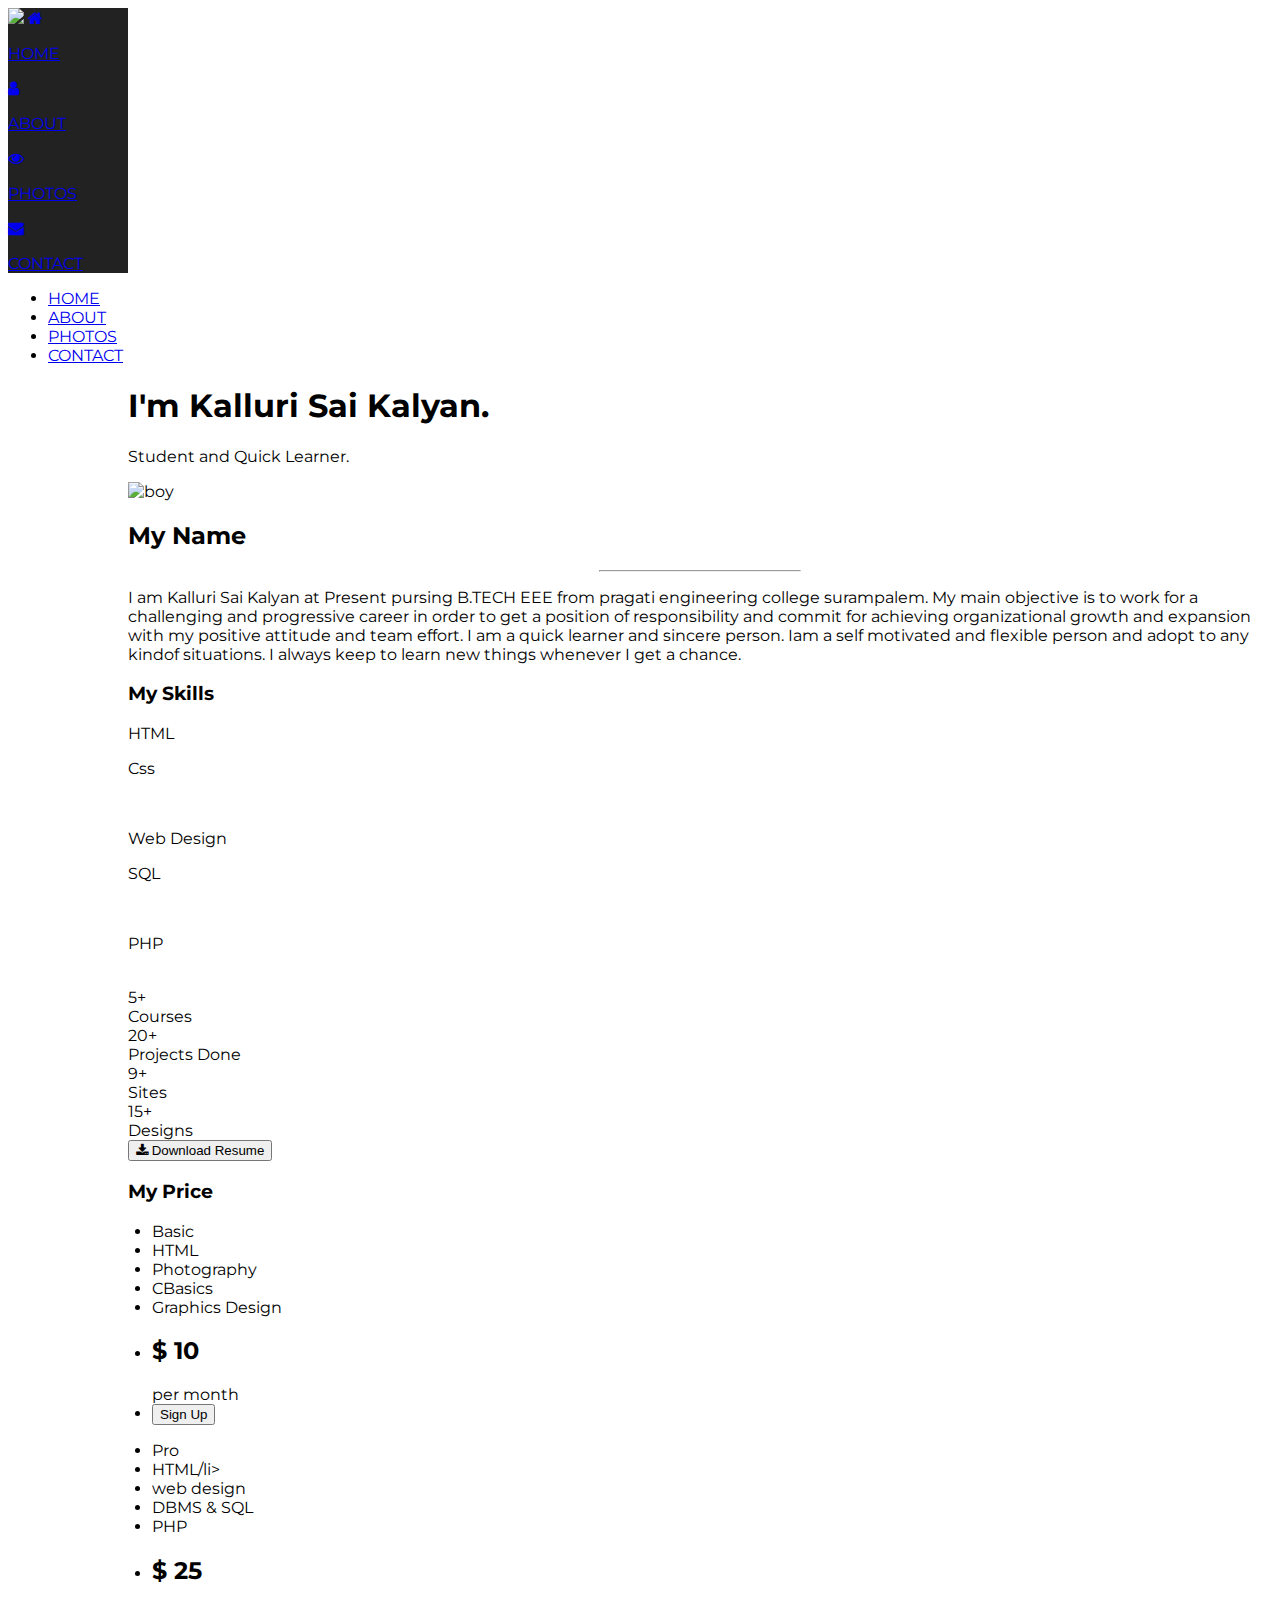
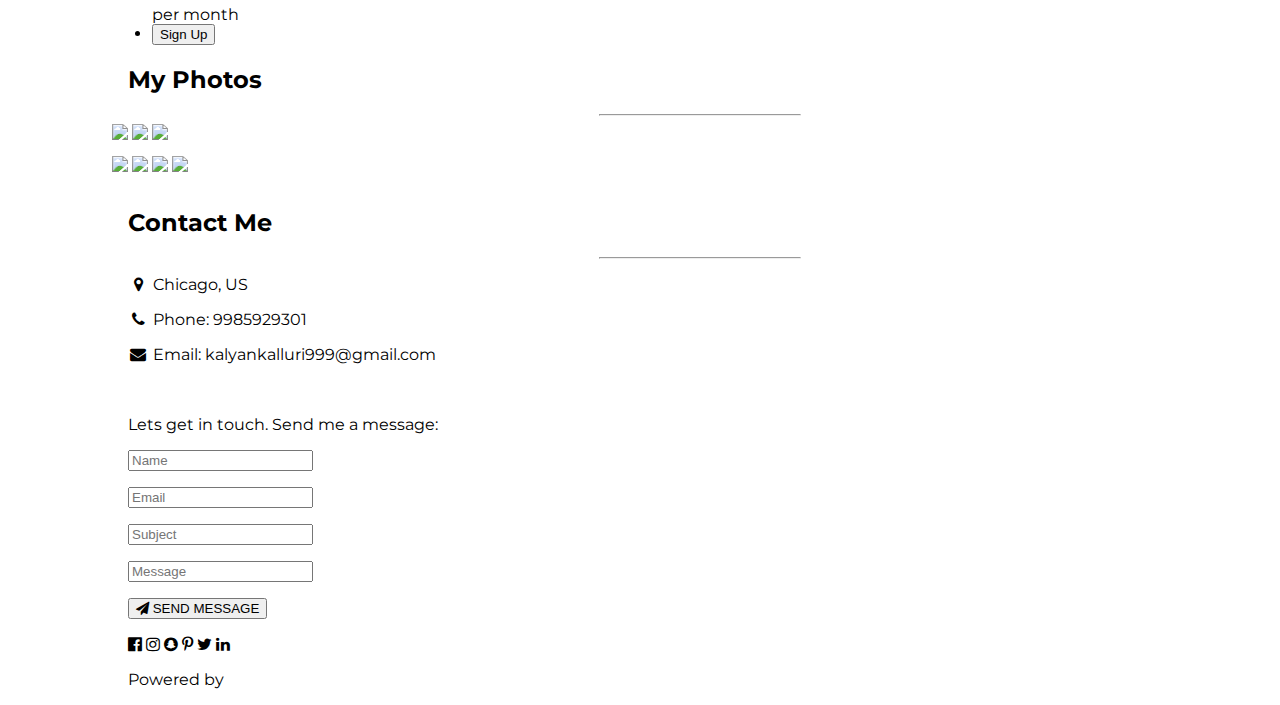
==== ui/index.html @ 1e17b83e "[imad-console] Updates ui/index.html" ====
<!DOCTYPE html>
<html>
<title>KALYANKALLURI</title>
<meta name="viewport" content="width=device-width, initial-scale=1">
<link rel="stylesheet" href="http://www.w3schools.com/lib/w3.css">
<link rel="stylesheet" href="https://fonts.googleapis.com/css?family=Montserrat">
<link rel="stylesheet" href="https://cdnjs.cloudflare.com/ajax/libs/font-awesome/4.7.0/css/font-awesome.min.css">
<style>
body, h1,h2,h3,h4,h5,h6 {font-family: "Montserrat", sans-serif}
.w3-row-padding img {margin-bottom: 12px}
/* Set the width of the sidenav to 120px */
.w3-sidenav {width: 120px;background: #222;}
/* Add a left margin to the "page content" that matches the width of the sidenav (120px) */
#main {margin-left: 120px}
/* Remove margins from "page content" on small screens */
@media only screen and (max-width: 600px) {#main {margin-left: 0}}
</style>
<body class="w3-black">

<!-- Icon Bar (Sidenav - hidden on small screens) -->
<nav class="w3-sidenav w3-center w3-small w3-hide-small">
  <!-- Avatar image in top left corner -->
  <img src="/w3images/avatar_smoke.jpg" style="width:100%">
  <a class="w3-padding-large w3-black" href="#">
    <i class="fa fa-home w3-xxlarge"></i>
    <p>HOME</p>
  </a>
  <a class="w3-padding-large w3-hover-black" href="#about">
    <i class="fa fa-user w3-xxlarge"></i>
    <p>ABOUT</p>
  </a>
  <a class="w3-padding-large w3-hover-black" href="#photos">
    <i class="fa fa-eye w3-xxlarge"></i>
    <p>PHOTOS</p>
  </a>
  <a class="w3-padding-large w3-hover-black" href="#contact">
    <i class="fa fa-envelope w3-xxlarge"></i>
    <p>CONTACT</p>
  </a>
</nav>

<!-- Navbar on small screens (Hidden on medium and large screens) -->
<div class="w3-top w3-hide-large w3-hide-medium" id="myNavbar">
  <ul class="w3-navbar w3-black w3-opacity w3-hover-opacity-off w3-center w3-small">
    <li class="w3-left" style="width:25% !important"><a href="#">HOME</a></li>
    <li class="w3-left" style="width:25% !important"><a href="#about">ABOUT</a></li>
    <li class="w3-left" style="width:25% !important"><a href="#photos">PHOTOS</a></li>
    <li class="w3-left" style="width:25% !important"><a href="#contact">CONTACT</a></li>
  </ul>
</div>

<!-- Page Content -->
<div class="w3-padding-large" id="main">
  <!-- Header/Home -->
  <header class="w3-container w3-padding-32 w3-center w3-black" id="home">
    <h1 class="w3-jumbo"><span class="w3-hide-small">I'm</span> Kalluri Sai Kalyan.</h1>
    <p>Student and Quick Learner.</p>
    <img src="/https://lh3.googleusercontent.com/-5GxQlC2vmPI/U-OSYcRXSdI/AAAAAAAAAB8/M87zUxbrgMAQtMfnmqAIppKITL8NWZRvQCEw/w140-h140-p/IMG_20140712_082024.jpg" alt="boy" class="w3-image" width="992" height="1108">
  </header>

  <!-- About Section -->
  <div class="w3-content w3-justify w3-text-grey w3-padding-64" id="about">
    <h2 class="w3-text-light-grey">My Name</h2>
    <hr style="width:200px" class="w3-opacity">
    <p> I am Kalluri Sai Kalyan at Present  pursing B.TECH EEE from pragati engineering college surampalem. My main objective is to work for a challenging and progressive career in order to get a position of responsibility and commit for achieving organizational growth and expansion with my positive attitude and team effort. I am a quick learner and sincere person. Iam a self motivated and flexible person and adopt to any kindof situations. I always keep to learn new things whenever I get a chance.
    </p>
    <h3 class="w3-padding-16 w3-text-light-grey">My Skills</h3>
    <p class="w3-wide">HTML</p>
    <div class="w3-progress-container">
      <div class="w3-progressbar" style="width:95%"></div>
    </div>
    <p class="w3-wide">Css</p>
    <div class="w3-progress-container">
      <div class="w3-progressbar" style="width: 90%"></div>
    </div><br>
    <p class="w3-wide">Web Design</p>
    <div class="w3-progress-container">
      <div class="w3-progressbar" style="width:85%"></div>
    </div>
    <p class="w3-wide">SQL</p>
    <div class="w3-progress-container">
      <div class="w3-progressbar" style="width:80%"></div>
    </div><br>
     <p class="w3-wide">PHP</p>
    <div class="w3-progress-container">
      <div class="w3-progressbar" style="width: 75%"></div>
    </div><br>
    
    <div class="w3-row w3-center w3-padding-16 w3-section w3-light-grey">
      <div class="w3-quarter w3-section">
        <span class="w3-xlarge">5+</span><br>
        Courses
      </div>
      <div class="w3-quarter w3-section">
        <span class="w3-xlarge">20+</span><br>
        Projects Done
      </div>
      <div class="w3-quarter w3-section">
        <span class="w3-xlarge">9+</span><br>
        Sites
      </div>
      <div class="w3-quarter w3-section">
        <span class="w3-xlarge">15+</span><br>
        Designs
      </div>
    </div>

    <button class="w3-btn w3-light-grey w3-padding-large w3-section w3-hover-grey">
      <i class="fa fa-download"></i> Download Resume
    </button>
    
    <!-- Grid for pricing tables -->
    <h3 class="w3-padding-16 w3-text-light-grey">My Price</h3>
    <div class="w3-row-padding" style="margin:0 -16px">
      <div class="w3-half w3-margin-bottom">
        <ul class="w3-ul w3-white w3-center w3-opacity w3-hover-opacity-off">
          <li class="w3-dark-grey w3-xlarge w3-padding-32">Basic</li>
          <li class="w3-padding-16">HTML </li>
          <li class="w3-padding-16">Photography</li>
          <li class="w3-padding-16">CBasics</li>
          <li class="w3-padding-16">Graphics Design</li>
          <li class="w3-padding-16">
            <h2>$ 10</h2>
            <span class="w3-opacity">per month</span>
          </li>
          <li class="w3-light-grey w3-padding-24">
            <button class="w3-btn w3-white w3-padding-large w3-hover-black">Sign Up</button>
          </li>
        </ul>
      </div>

      <div class="w3-half">
        <ul class="w3-ul w3-white w3-center w3-opacity w3-hover-opacity-off">
          <li class="w3-dark-grey w3-xlarge w3-padding-32">Pro</li>
          <li class="w3-padding-16">HTML/li>
          <li class="w3-padding-16">web design</li>
          <li class="w3-padding-16">DBMS & SQL</li>
          <li class="w3-padding-16"> PHP</li>
          <li class="w3-padding-16">
            <h2>$ 25</h2>
            <span class="w3-opacity">per month</span>
          </li>
          <li class="w3-light-grey w3-padding-24">
            <button class="w3-btn w3-white w3-padding-large w3-hover-black">Sign Up</button>
          </li>
        </ul>
      </div>
    <!-- End Grid/Pricing tables -->
    </div>
  </div>
  
  <!-- Portfolio Section -->
  <div class="w3-padding-64 w3-content" id="photos">
    <h2 class="w3-text-light-grey">My Photos</h2>
    <hr style="width:200px" class="w3-opacity">

    <!-- Grid for photos -->
    <div class="w3-row-padding" style="margin:0 -16px">
      <div class="w3-half">
        <img src="/w3images/wedding.jpg" style="width:100%">
        <img src="/w3images/rocks.jpg" style="width:100%">
        <img src="/w3images/sailboat.jpg" style="width:100%">
      </div>

      <div class="w3-half">
        <img src="/w3images/underwater.jpg" style="width:100%">
        <img src="/w3images/chef.jpg" style="width:100%">
        <img src="/w3images/wedding.jpg" style="width:100%">
        <img src="/w3images/p6.jpg" style="width:100%">
      </div>
    <!-- End photo grid -->
    </div>
  <!-- End Portfolio Section -->
  </div>

  <!-- Contact Section -->
  <div class="w3-padding-64 w3-content w3-text-grey" id="contact">
    <h2 class="w3-text-light-grey">Contact Me</h2>
    <hr style="width:200px" class="w3-opacity">

    <div class="w3-section">
      <p><i class="fa fa-map-marker fa-fw w3-text-white w3-xxlarge w3-margin-right"></i> Chicago, US</p>
      <p><i class="fa fa-phone fa-fw w3-text-white w3-xxlarge w3-margin-right"></i> Phone: 9985929301</p>
      <p><i class="fa fa-envelope fa-fw w3-text-white w3-xxlarge w3-margin-right"> </i> Email: kalyankalluri999@gmail.com</p>
    </div><br>
    <p>Lets get in touch. Send me a message:</p>

    <form action="form.asp" target="_blank">
      <p><input class="w3-input w3-padding-16" type="text" placeholder="Name" required name="Name"></p>
      <p><input class="w3-input w3-padding-16" type="text" placeholder="Email" required name="Email"></p>
      <p><input class="w3-input w3-padding-16" type="text" placeholder="Subject" required name="Subject"></p>
      <p><input class="w3-input w3-padding-16" type="text" placeholder="Message" required name="Message"></p>
      <p>
        <button class="w3-btn w3-light-grey w3-padding-large" type="submit">
          <i class="fa fa-paper-plane"></i> SEND MESSAGE
        </button>
      </p>
    </form>
  <!-- End Contact Section -->
  </div>
  
    <!-- Footer -->
  <footer class="w3-content w3-padding-64 w3-text-grey w3-xlarge">
    <i class="fa fa-facebook-official w3-hover-text-indigo"></i>
    <i class="fa fa-instagram w3-hover-text-purple"></i>
    <i class="fa fa-snapchat w3-hover-text-yellow"></i>
    <i class="fa fa-pinterest-p w3-hover-text-red"></i>
    <i class="fa fa-twitter w3-hover-text-light-blue"></i>
    <i class="fa fa-linkedin w3-hover-text-indigo"></i>
    <p class="w3-medium">Powered by <a href="http://www.http://kalyankalluri.imad.hasura-app.io"></a></p>
  <!-- End footer -->
  </footer>

<!-- END PAGE CONTENT -->
</div>

</body>
</html>
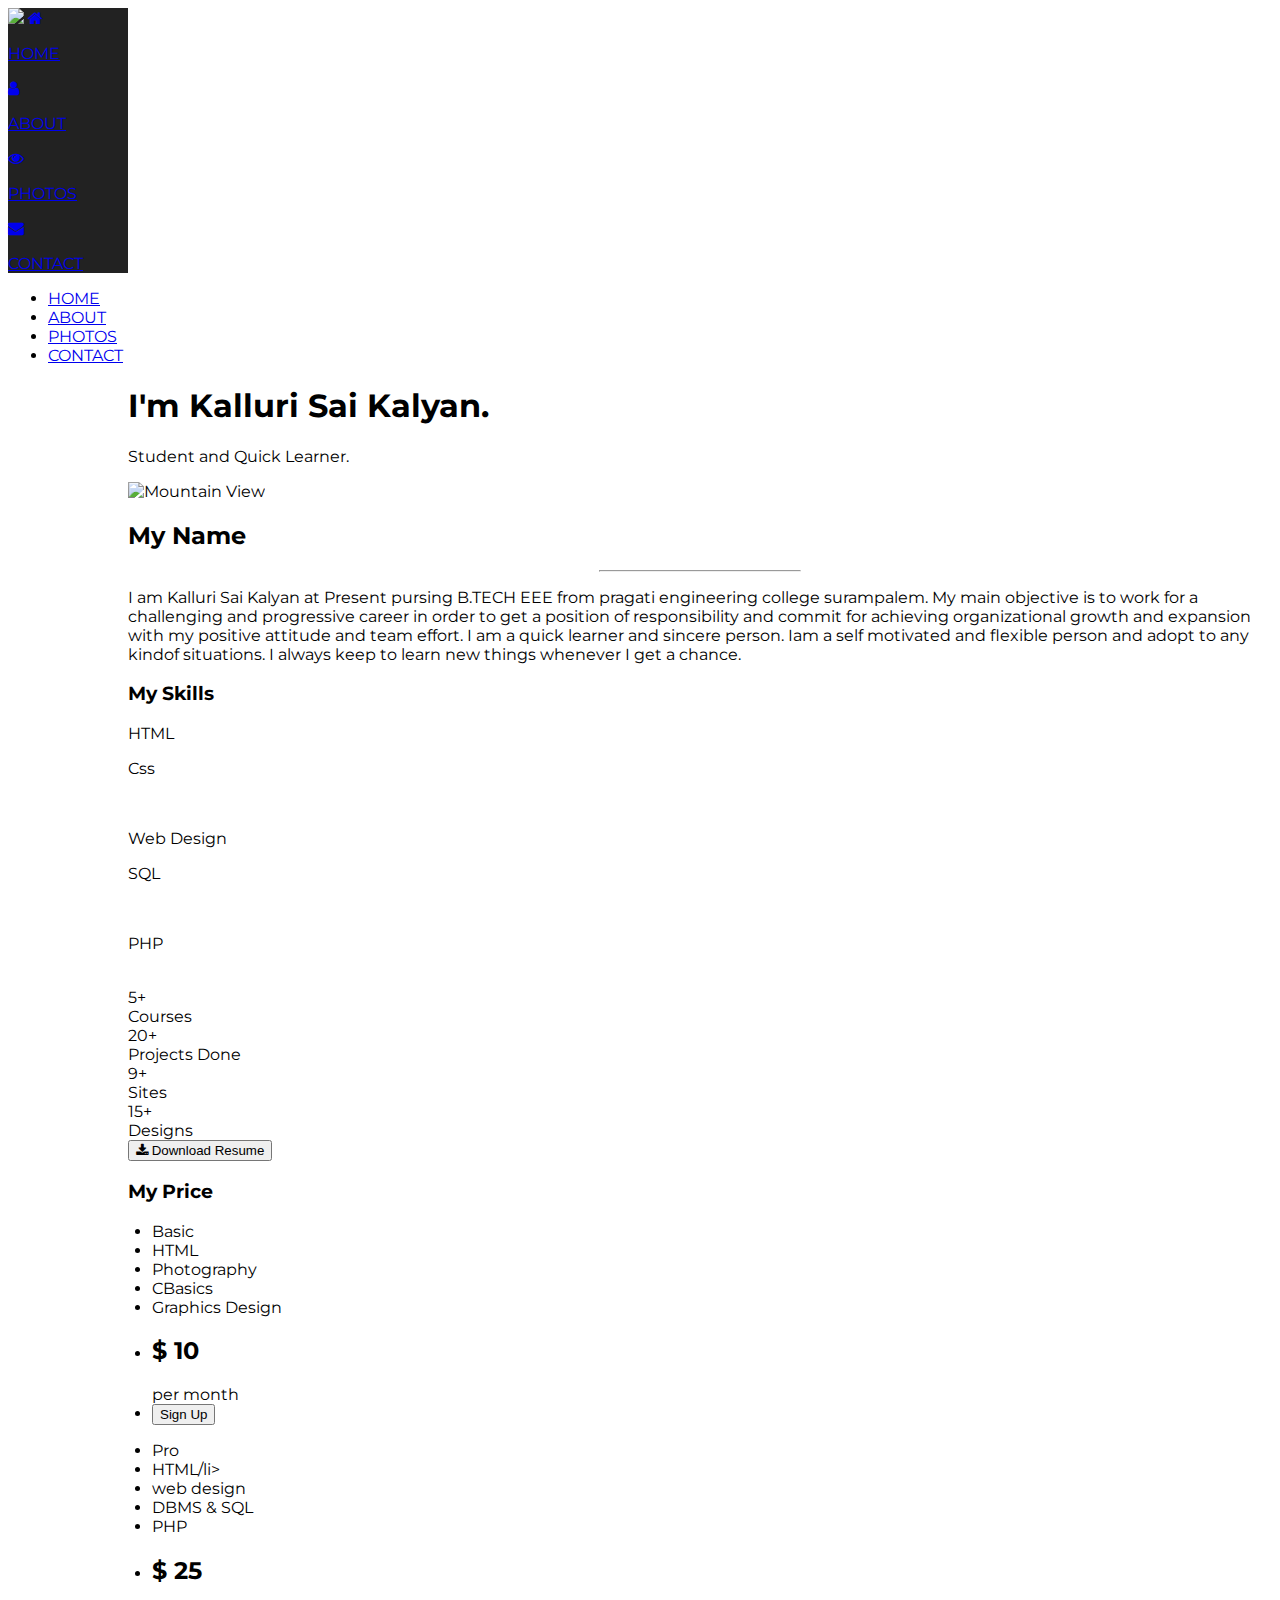
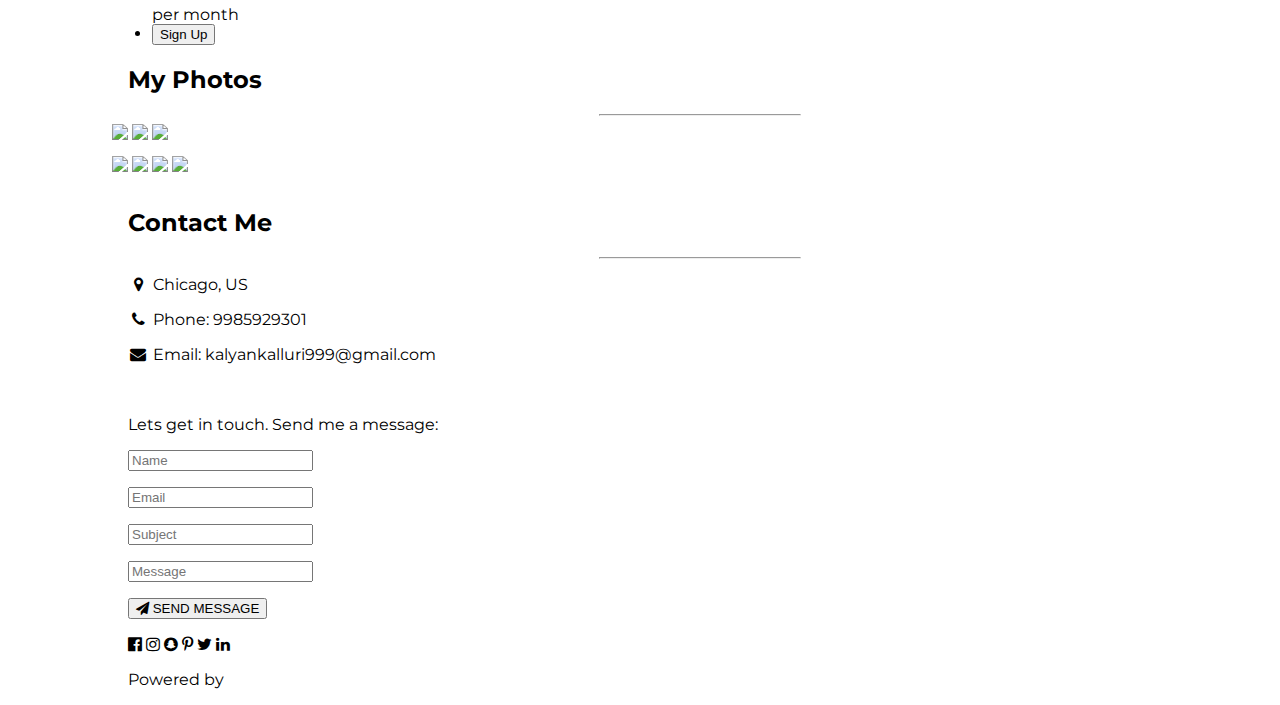
==== commit 00879da6: "[imad-console] Updates ui/index.html" ====
--- a/ui/index.html
+++ b/ui/index.html
@@ -55,7 +55,7 @@
   <header class="w3-container w3-padding-32 w3-center w3-black" id="home">
     <h1 class="w3-jumbo"><span class="w3-hide-small">I'm</span> Kalluri Sai Kalyan.</h1>
     <p>Student and Quick Learner.</p>
-    <img src="/https://lh3.googleusercontent.com/-5GxQlC2vmPI/U-OSYcRXSdI/AAAAAAAAAB8/M87zUxbrgMAQtMfnmqAIppKITL8NWZRvQCEw/w140-h140-p/IMG_20140712_082024.jpg" alt="boy" class="w3-image" width="992" height="1108">
+    <img src="https://lh3.googleusercontent.com/-5GxQlC2vmPI/U-OSYcRXSdI/AAAAAAAAAB8/M87zUxbrgMAQtMfnmqAIppKITL8NWZRvQCEw/w140-h140-p/IMG_20140712_082024.jpg" alt="Mountain View" style="width:304px;height:228px;">
   </header>
 
   <!-- About Section -->
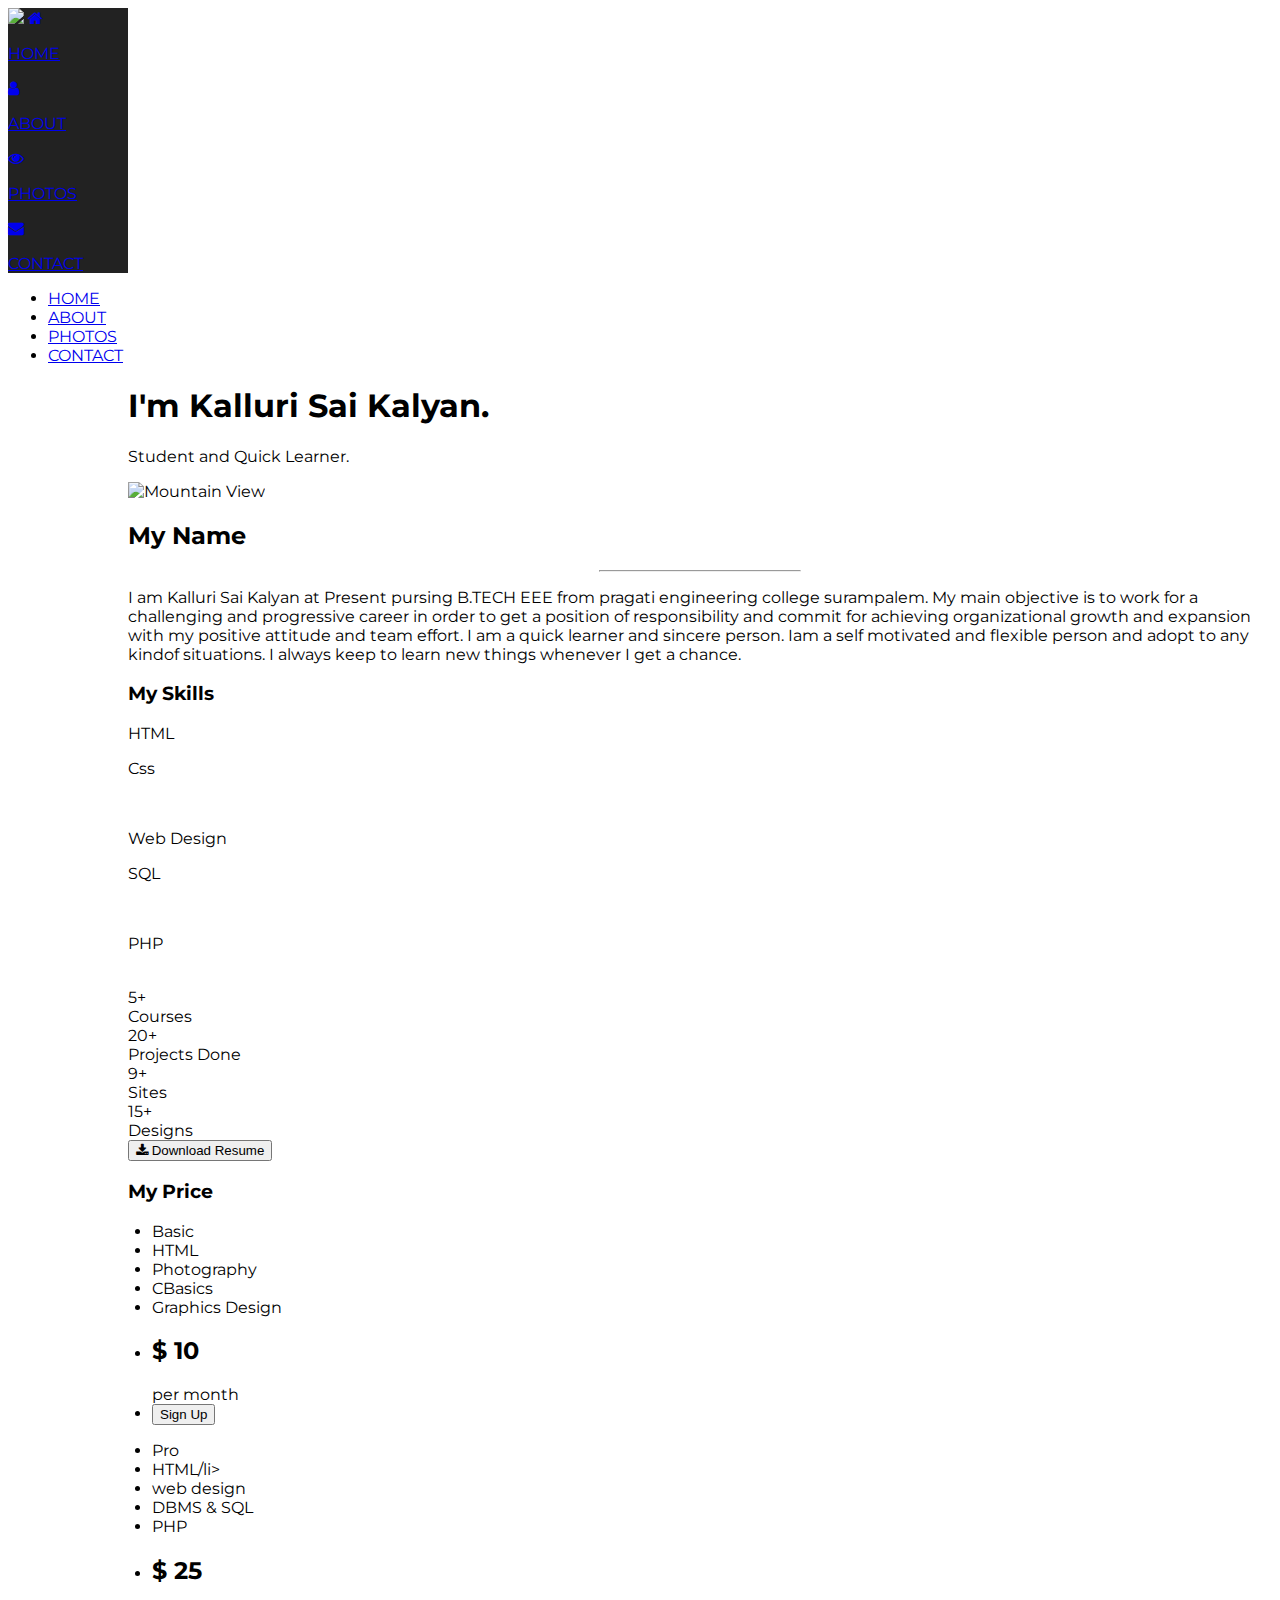
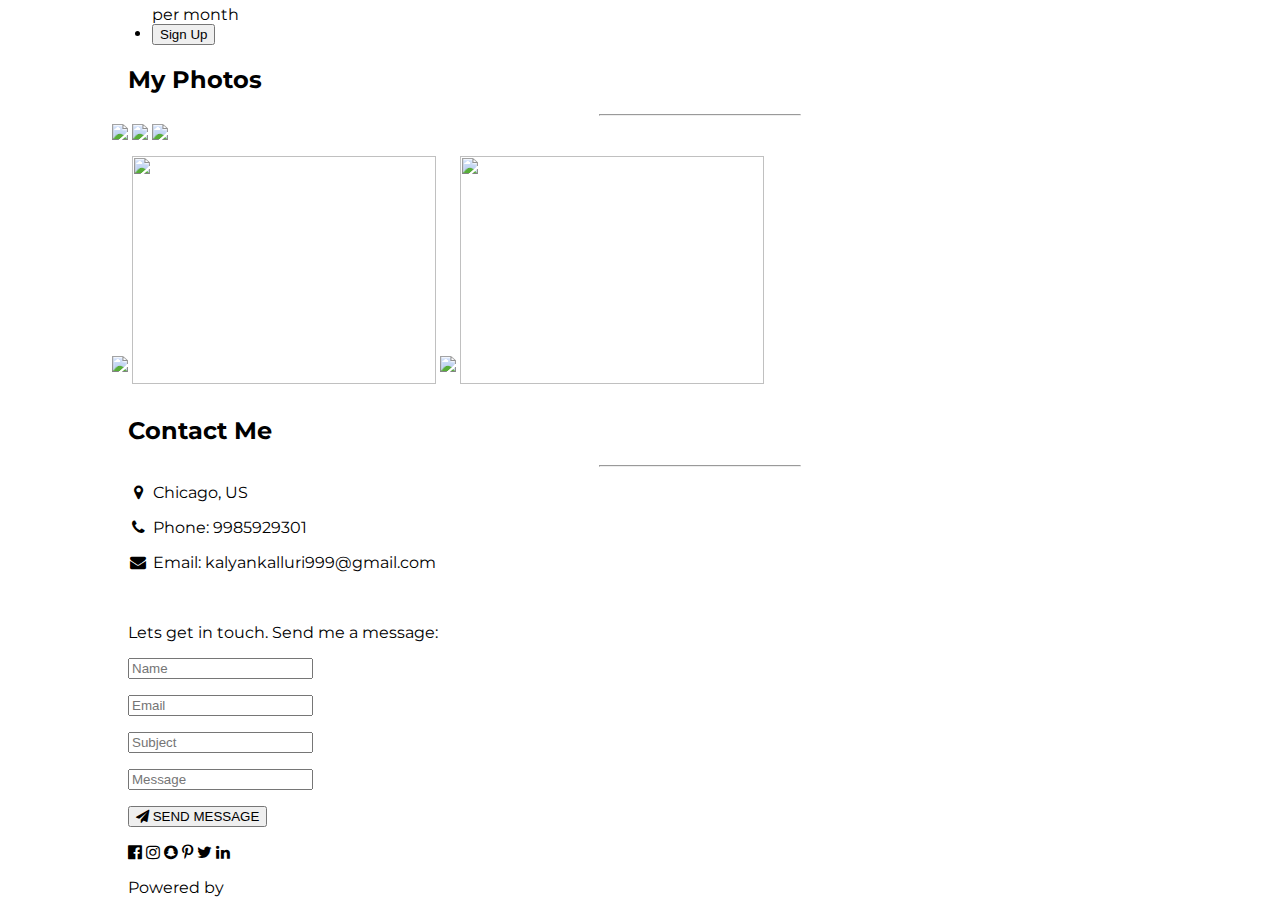
==== commit 0a24351c: "[imad-console] Updates ui/index.html" ====
--- a/ui/index.html
+++ b/ui/index.html
@@ -163,10 +163,10 @@
       </div>
 
       <div class="w3-half">
-        <img src="/w3images/underwater.jpg" style="width:100%">
-        <img src="/w3images/chef.jpg" style="width:100%">
-        <img src="/w3images/wedding.jpg" style="width:100%">
-        <img src="/w3images/p6.jpg" style="width:100%">
+        <img src=" https://gm1.ggpht.com/[base64]w1366-h662-l75-ft.jpg" style=="width:304px;height:228px;">
+        <img src=" https://gm1.ggpht.com/[base64]w1366-h662-l75-ft.jpg" style="width:304px;height:228px;">
+        <img src="https://gm1.ggpht.com/[base64]w1366-h612-l75-ft.jpg" style="width:100%">
+        <img src=" https://gm1.ggpht.com/[base64]w1366-h612-l75-ft.jpg" style="width:304px;height:228px;">
       </div>
     <!-- End photo grid -->
     </div>
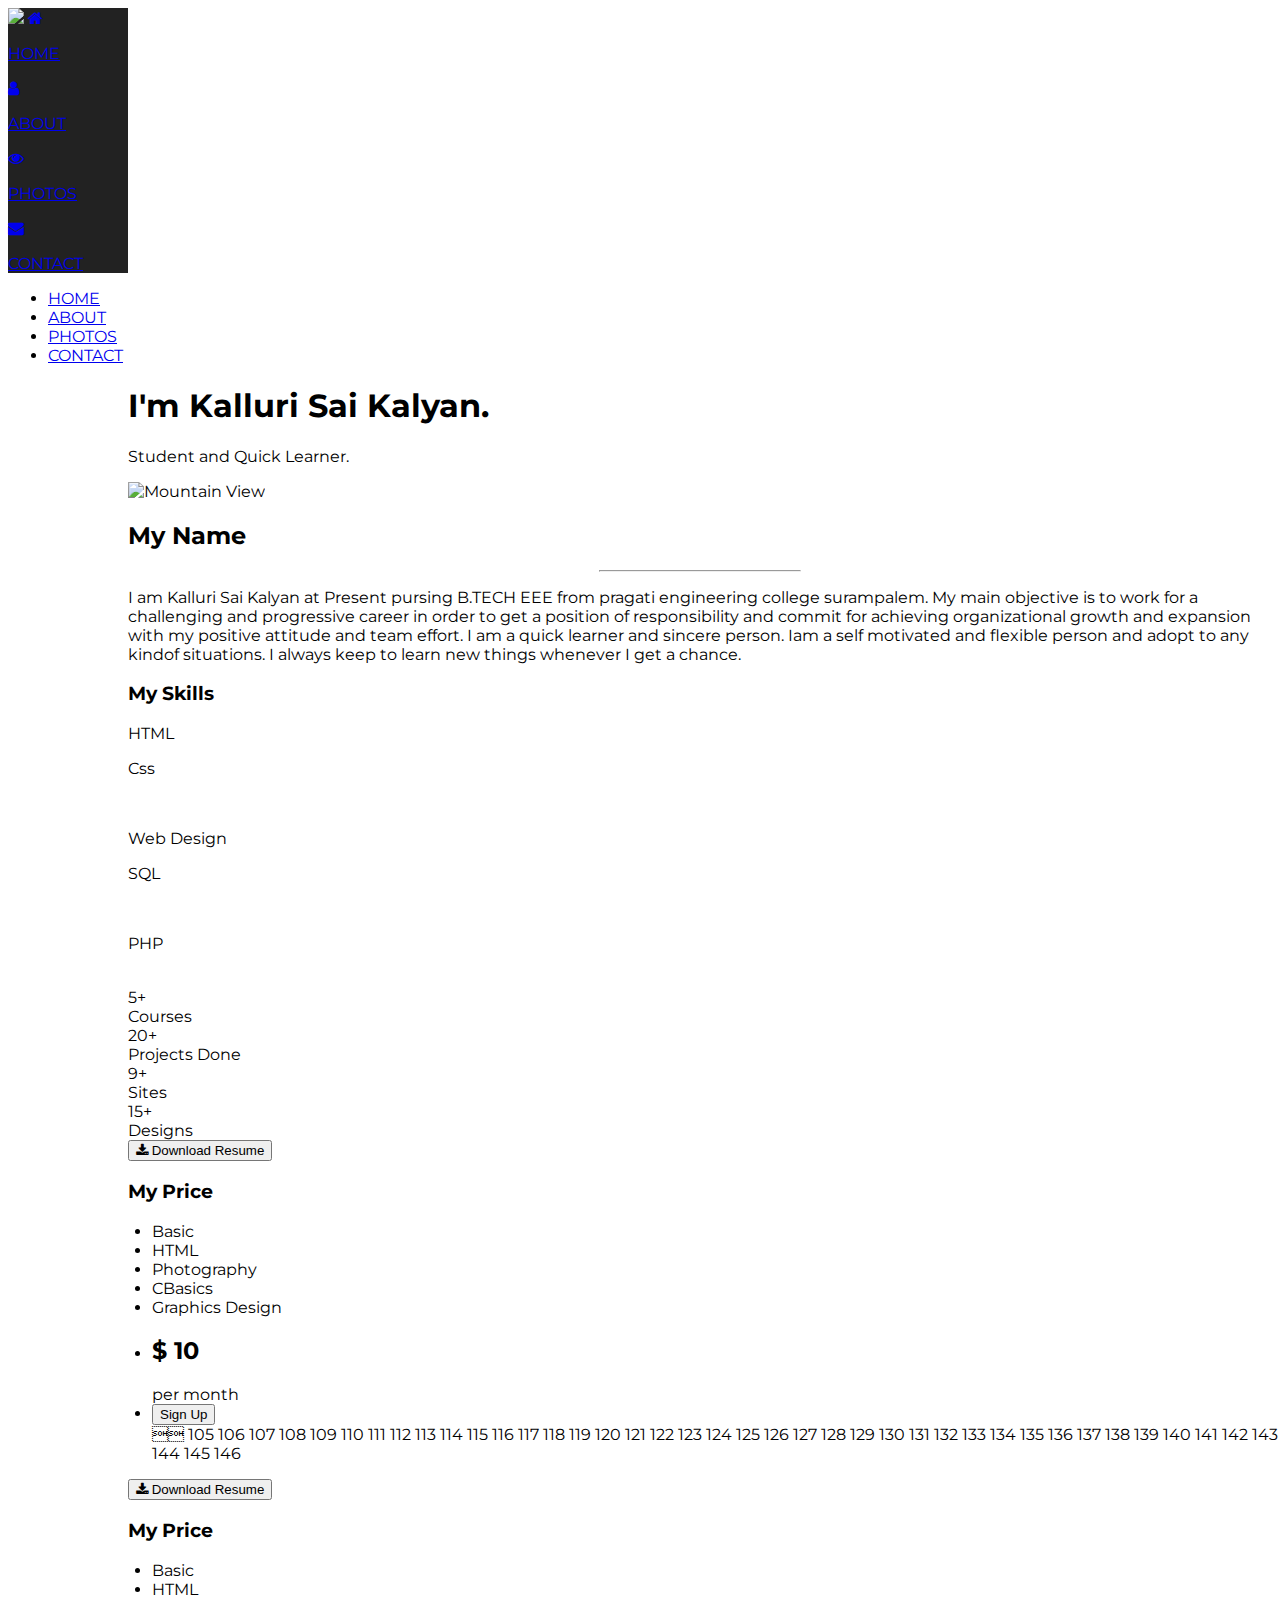
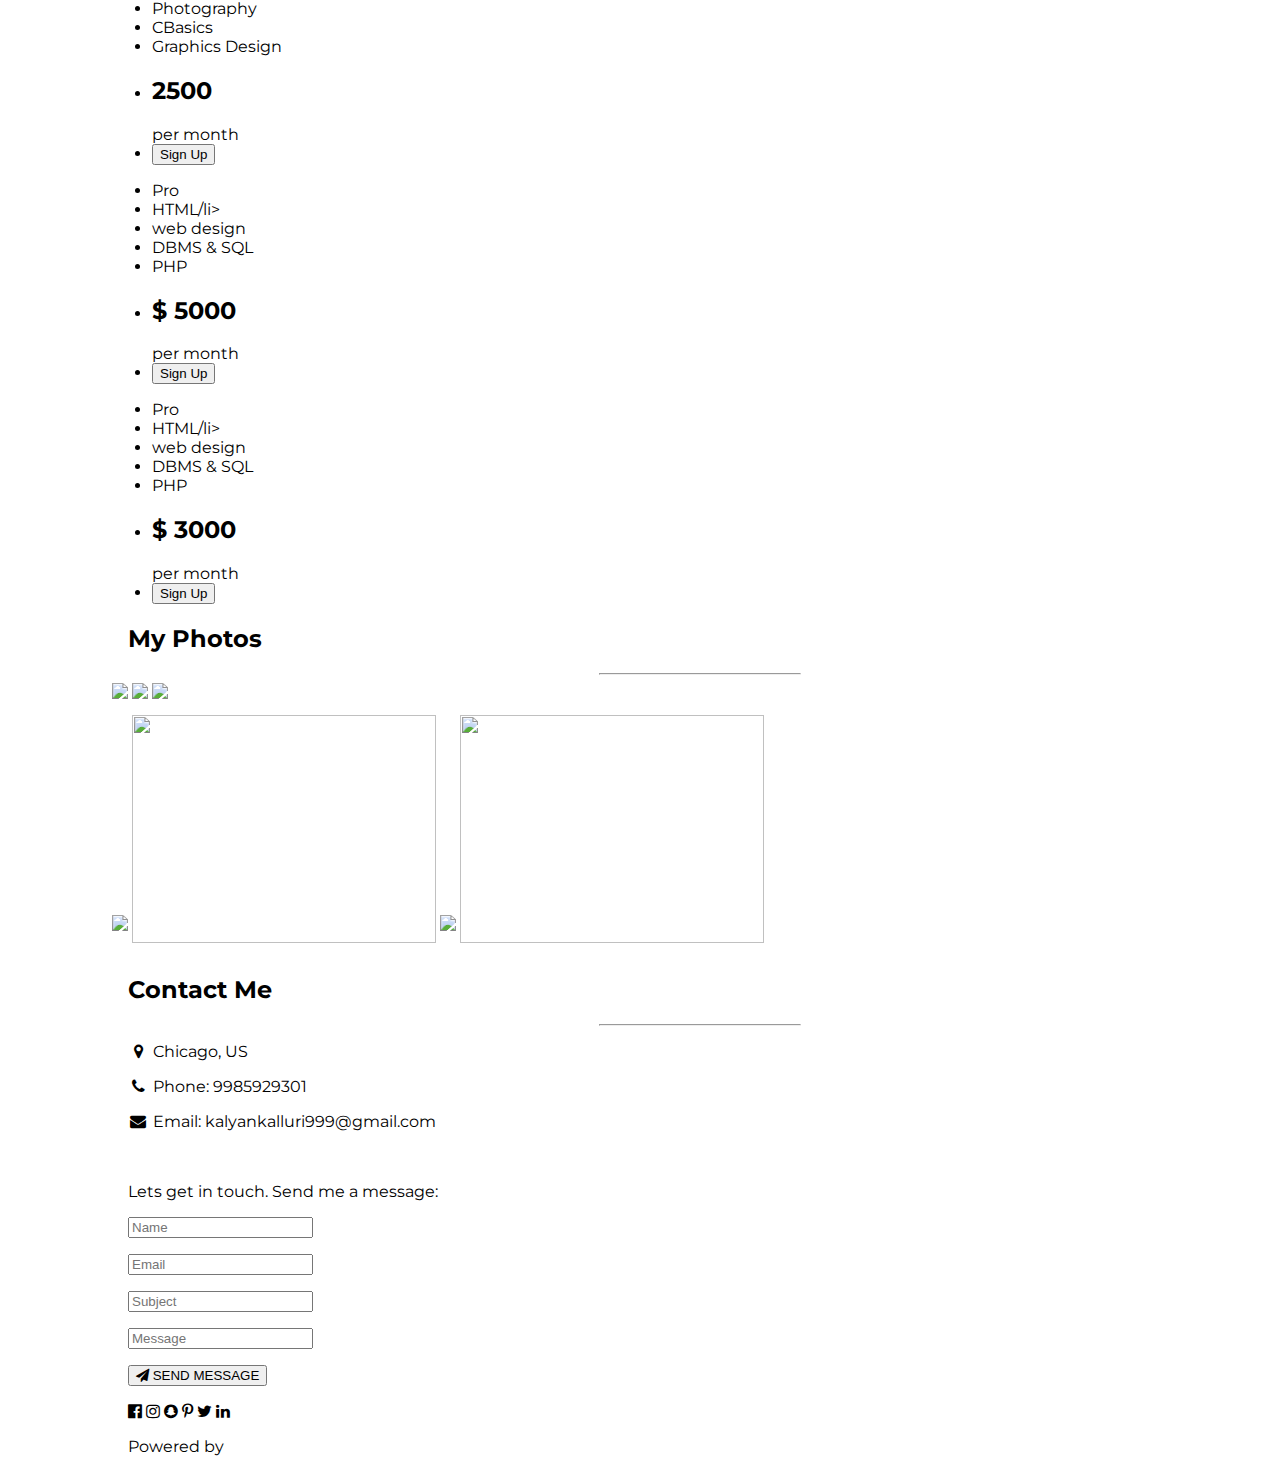
==== commit 9c2a1e3f: "[imad-console] Updates ui/index.html" ====
--- a/ui/index.html
+++ b/ui/index.html
@@ -25,15 +25,15 @@
     <i class="fa fa-home w3-xxlarge"></i>
     <p>HOME</p>
   </a>
-  <a class="w3-padding-large w3-hover-black" href="#about">
+  <a class="w3-padding-large w3-hover-white" href="#about">
     <i class="fa fa-user w3-xxlarge"></i>
     <p>ABOUT</p>
   </a>
-  <a class="w3-padding-large w3-hover-black" href="#photos">
+  <a class="w3-padding-large w3-hover-white" href="#photos">
     <i class="fa fa-eye w3-xxlarge"></i>
     <p>PHOTOS</p>
   </a>
-  <a class="w3-padding-large w3-hover-black" href="#contact">
+  <a class="w3-padding-large w3-hover-white" href="#contact">
     <i class="fa fa-envelope w3-xxlarge"></i>
     <p>CONTACT</p>
   </a>
@@ -126,9 +126,74 @@
           <li class="w3-light-grey w3-padding-24">
             <button class="w3-btn w3-white w3-padding-large w3-hover-black">Sign Up</button>
           </li>
+
+105
+106
+107
+108
+109
+110
+111
+112
+113
+114
+115
+116
+117
+118
+119
+120
+121
+122
+123
+124
+125
+126
+127
+128
+129
+130
+131
+132
+133
+134
+135
+136
+137
+138
+139
+140
+141
+142
+143
+144
+145
+146
+      </div>
+    </div>
+    <button class="w3-btn w3-light-grey w3-padding-large w3-section w3-hover-grey">
+      <i class="fa fa-download"></i> Download Resume
+    </button>
+    
+    <!-- Grid for pricing tables -->
+    <h3 class="w3-padding-16 w3-text-light-grey">My Price</h3>
+    <div class="w3-row-padding" style="margin:0 -16px">
+      <div class="w3-half w3-margin-bottom">
+        <ul class="w3-ul w3-white w3-center w3-opacity w3-hover-opacity-off">
+          <li class="w3-dark-grey w3-xlarge w3-padding-32">Basic</li>
+          <li class="w3-padding-16">HTML </li>
+          <li class="w3-padding-16">Photography</li>
+          <li class="w3-padding-16">CBasics</li>
+          <li class="w3-padding-16">Graphics Design</li>
+          <li class="w3-padding-16">
+            <h2>2500</h2>
+            <span class="w3-opacity">per month</span>
+          </li>
+          <li class="w3-light-grey w3-padding-24">
+            <button class="w3-btn w3-white w3-padding-large w3-hover-black">Sign Up</button>
+          </li>
         </ul>
       </div>
-
       <div class="w3-half">
         <ul class="w3-ul w3-white w3-center w3-opacity w3-hover-opacity-off">
           <li class="w3-dark-grey w3-xlarge w3-padding-32">Pro</li>
@@ -137,7 +202,25 @@
           <li class="w3-padding-16">DBMS & SQL</li>
           <li class="w3-padding-16"> PHP</li>
           <li class="w3-padding-16">
-            <h2>$ 25</h2>
+            <h2>$ 5000</h2>
+            <span class="w3-opacity">per month</span>
+          </li>
+          <li class="w3-light-grey w3-padding-24">
+            <button class="w3-btn w3-white w3-padding-large w3-hover-black">Sign Up</button>
+          </li>
+
+        </ul>
+      </div>
+
+      <div class="w3-half">
+        <ul class="w3-ul w3-white w3-center w3-opacity w3-hover-opacity-off">
+          <li class="w3-dark-grey w3-xlarge w3-padding-32">Pro</li>
+          <li class="w3-padding-16">HTML/li>
+          <li class="w3-padding-16">web design</li>
+          <li class="w3-padding-16">DBMS & SQL</li>
+          <li class="w3-padding-16"> PHP</li>
+          <li class="w3-padding-16">
+            <h2>$ 3000</h2>
             <span class="w3-opacity">per month</span>
           </li>
           <li class="w3-light-grey w3-padding-24">
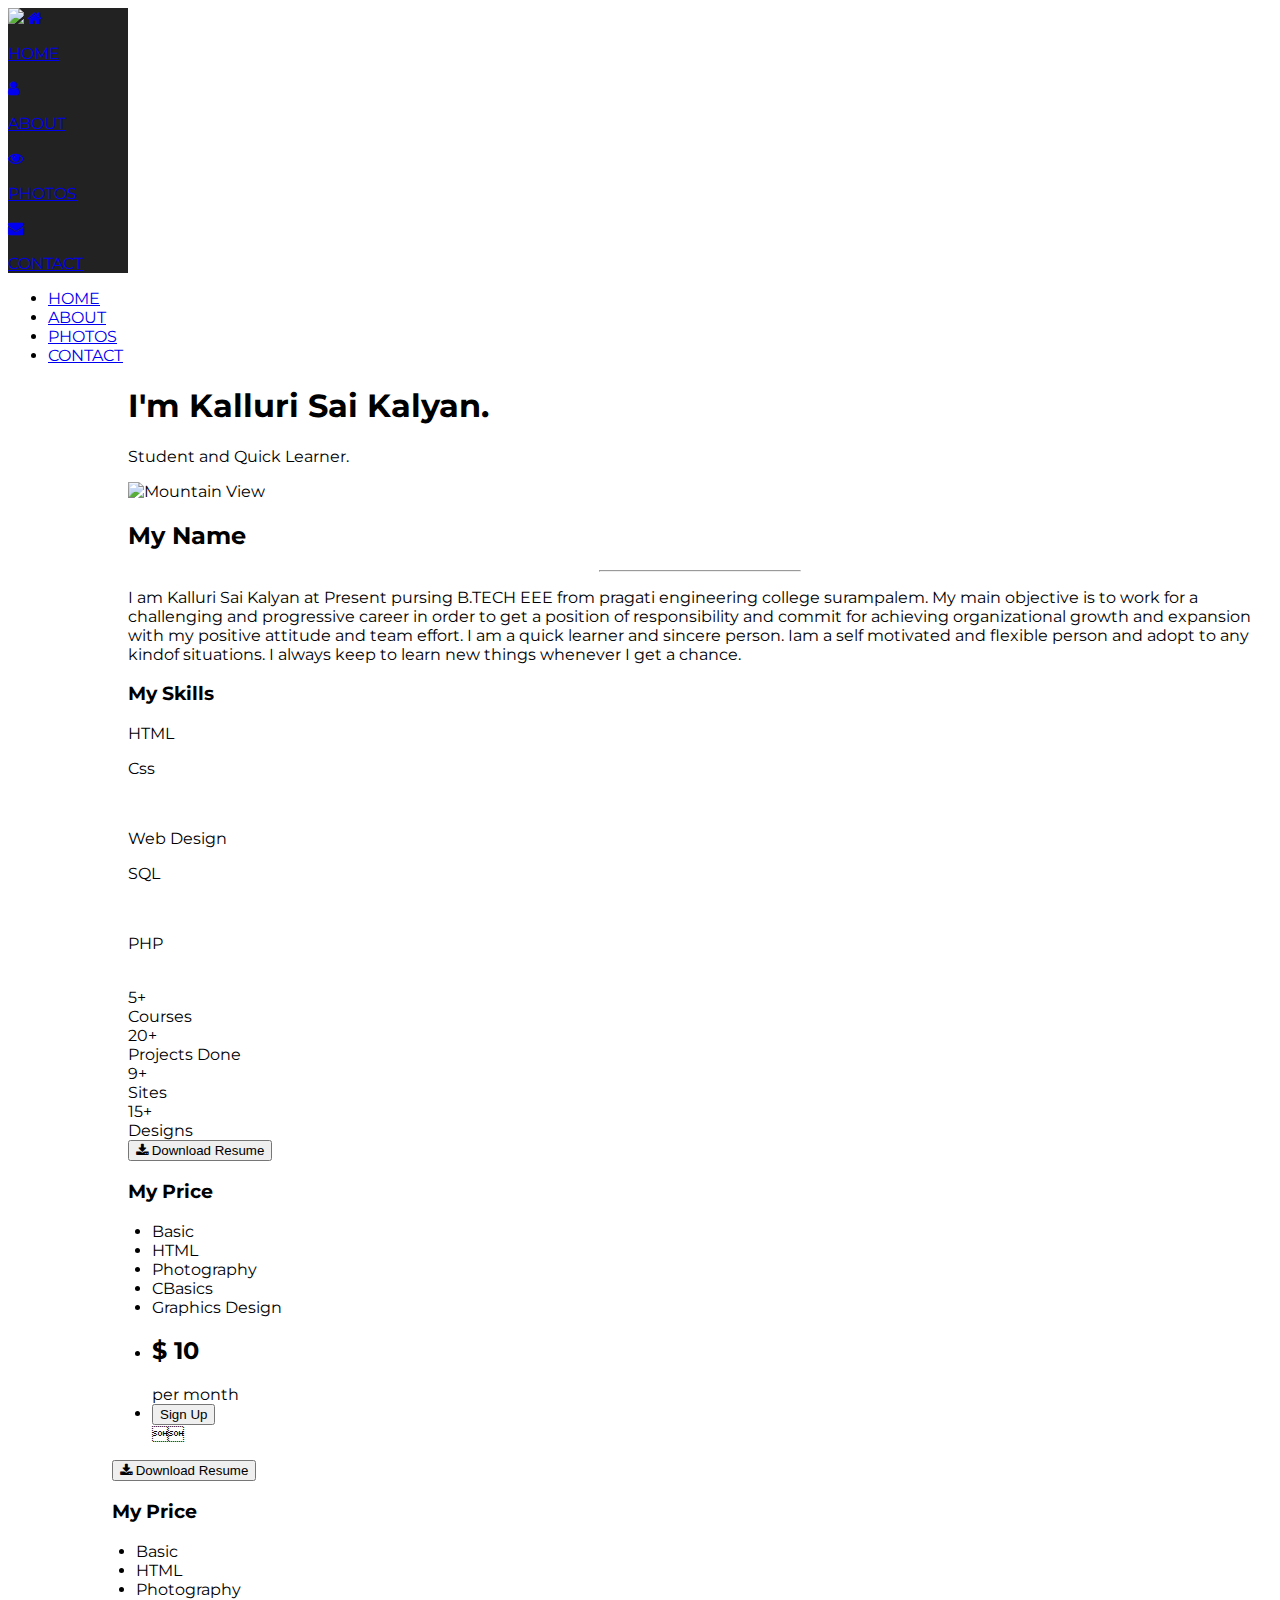
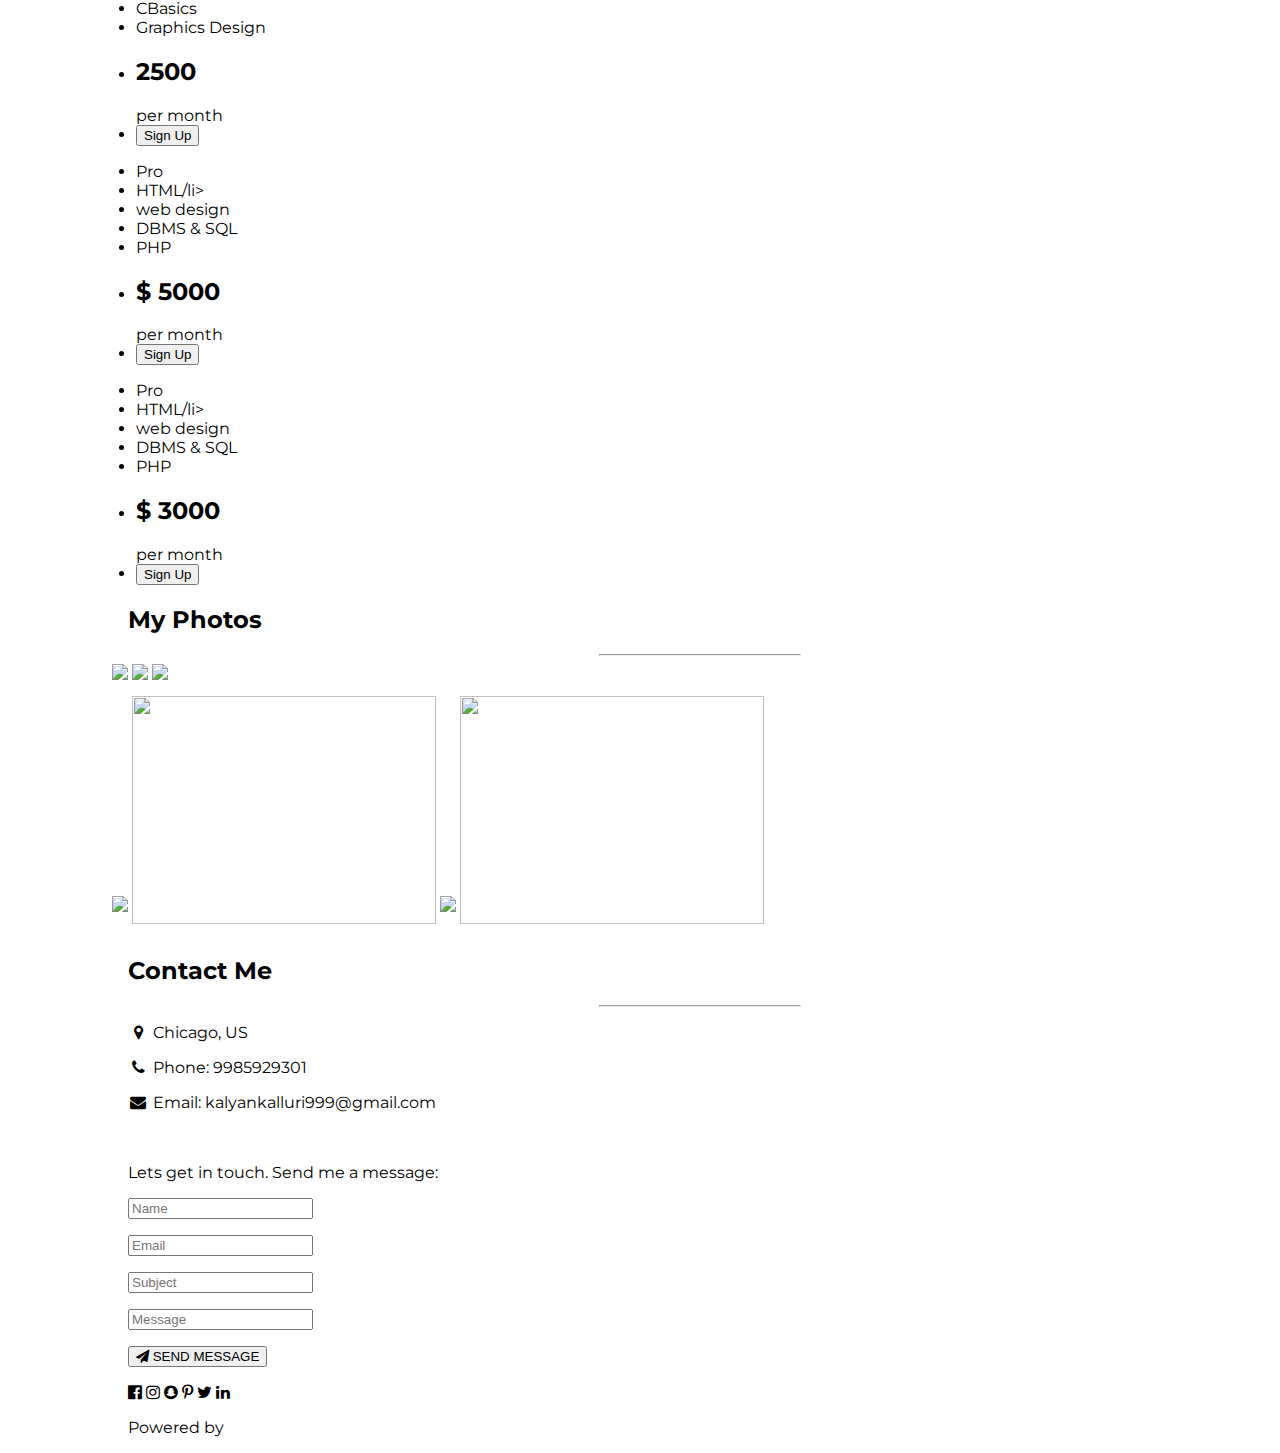
==== commit de835203: "[imad-console] Updates ui/index.html" ====
--- a/ui/index.html
+++ b/ui/index.html
@@ -126,51 +126,7 @@
           <li class="w3-light-grey w3-padding-24">
             <button class="w3-btn w3-white w3-padding-large w3-hover-black">Sign Up</button>
           </li>
-
-105
-106
-107
-108
-109
-110
-111
-112
-113
-114
-115
-116
-117
-118
-119
-120
-121
-122
-123
-124
-125
-126
-127
-128
-129
-130
-131
-132
-133
-134
-135
-136
-137
-138
-139
-140
-141
-142
-143
-144
-145
-146
-      </div>
-    </div>
+     </div>
     <button class="w3-btn w3-light-grey w3-padding-large w3-section w3-hover-grey">
       <i class="fa fa-download"></i> Download Resume
     </button>
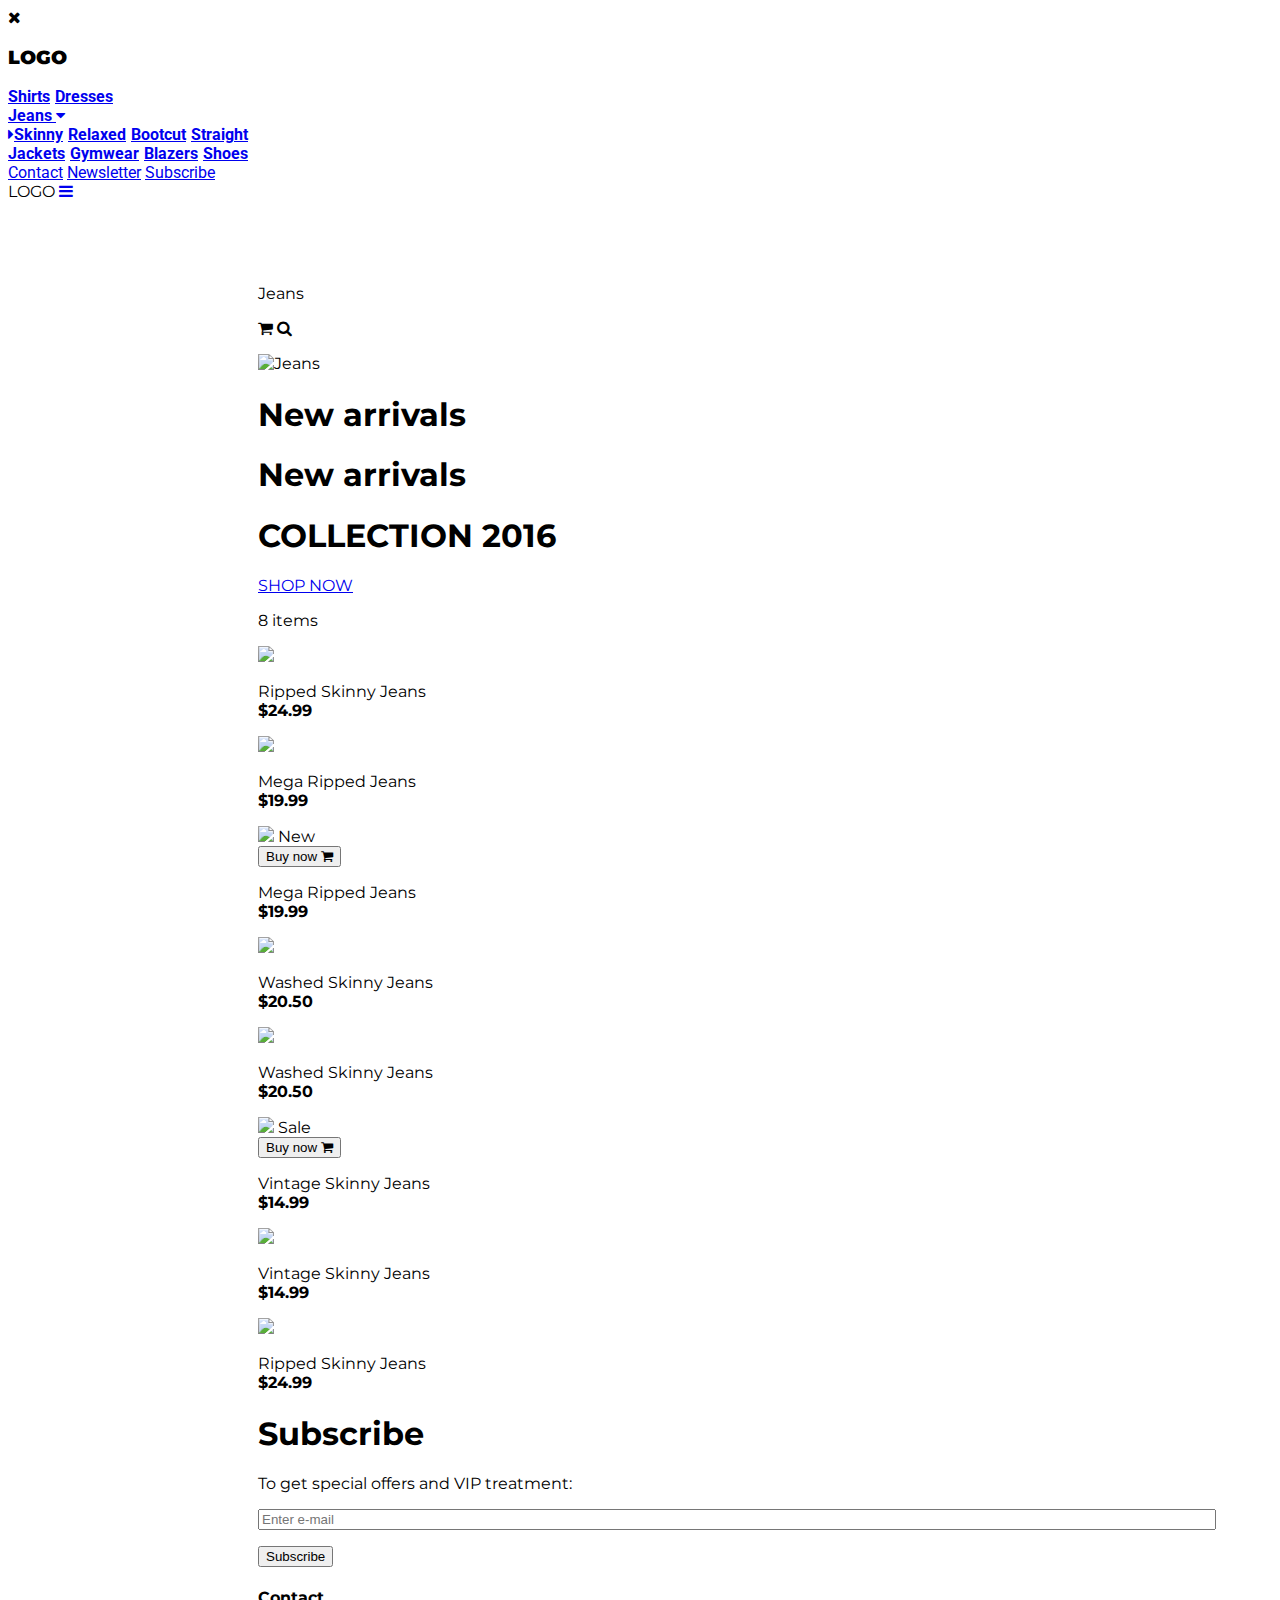
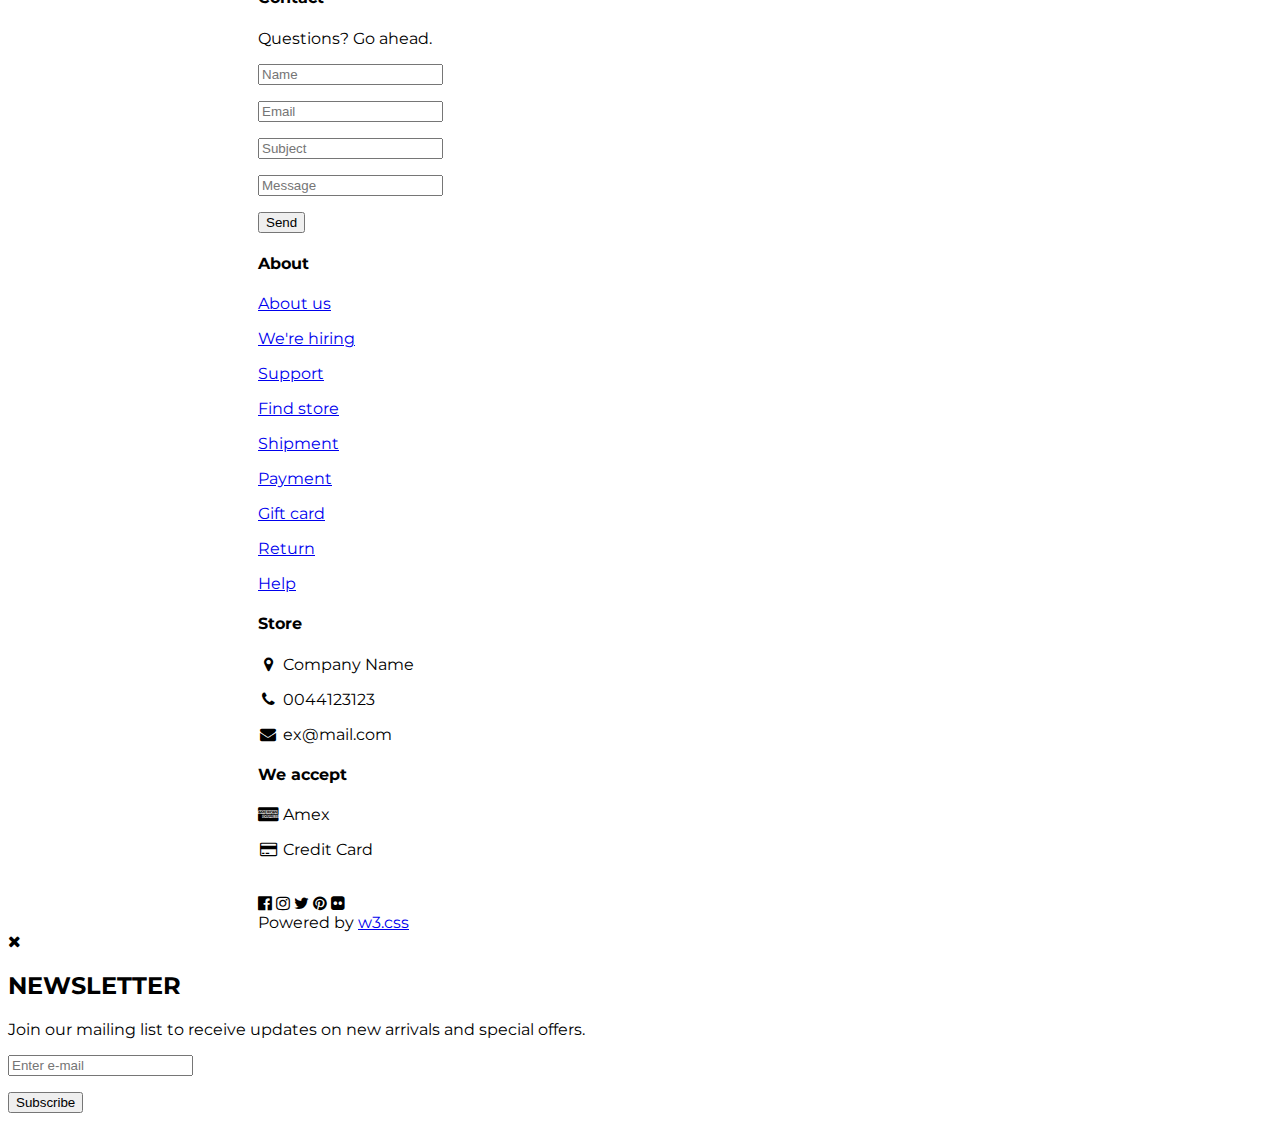
==== commit 968836da: "[imad-console] Updates ui/index.html" ====
--- a/ui/index.html
+++ b/ui/index.html
@@ -1,257 +1,244 @@
 <!DOCTYPE html>
 <html>
-<title>KALYANKALLURI</title>
+<title>Kalluri Sai Kalyan</title>
+<meta charset="UTF-8">
 <meta name="viewport" content="width=device-width, initial-scale=1">
 <link rel="stylesheet" href="http://www.w3schools.com/lib/w3.css">
+<link rel="stylesheet" href="https://fonts.googleapis.com/css?family=Roboto">
 <link rel="stylesheet" href="https://fonts.googleapis.com/css?family=Montserrat">
 <link rel="stylesheet" href="https://cdnjs.cloudflare.com/ajax/libs/font-awesome/4.7.0/css/font-awesome.min.css">
 <style>
-body, h1,h2,h3,h4,h5,h6 {font-family: "Montserrat", sans-serif}
-.w3-row-padding img {margin-bottom: 12px}
-/* Set the width of the sidenav to 120px */
-.w3-sidenav {width: 120px;background: #222;}
-/* Add a left margin to the "page content" that matches the width of the sidenav (120px) */
-#main {margin-left: 120px}
-/* Remove margins from "page content" on small screens */
-@media only screen and (max-width: 600px) {#main {margin-left: 0}}
+.w3-sidenav a {font-family: "Roboto", sans-serif}
+body,h1,h2,h3,h4,h5,h6,.w3-wide {font-family: "Montserrat", sans-serif;}
 </style>
-<body class="w3-black">
-
-<!-- Icon Bar (Sidenav - hidden on small screens) -->
-<nav class="w3-sidenav w3-center w3-small w3-hide-small">
-  <!-- Avatar image in top left corner -->
-  <img src="/w3images/avatar_smoke.jpg" style="width:100%">
-  <a class="w3-padding-large w3-black" href="#">
-    <i class="fa fa-home w3-xxlarge"></i>
-    <p>HOME</p>
-  </a>
-  <a class="w3-padding-large w3-hover-white" href="#about">
-    <i class="fa fa-user w3-xxlarge"></i>
-    <p>ABOUT</p>
-  </a>
-  <a class="w3-padding-large w3-hover-white" href="#photos">
-    <i class="fa fa-eye w3-xxlarge"></i>
-    <p>PHOTOS</p>
-  </a>
-  <a class="w3-padding-large w3-hover-white" href="#contact">
-    <i class="fa fa-envelope w3-xxlarge"></i>
-    <p>CONTACT</p>
-  </a>
+<body class="w3-content" style="max-width:1200px">
+
+<!-- Sidenav/menu -->
+<nav class="w3-sidenav w3-white w3-collapse w3-top" style="z-index:3;width:250px" id="mySidenav">
+  <div class="w3-container w3-padding-16">
+    <i onclick="w3_close()" class="fa fa-remove w3-hide-large w3-closebtn w3-hover-text-red"></i>
+    <h3 class="w3-wide"><b>LOGO</b></h3>
+  </div>
+  <div class="w3-padding-64 w3-large w3-text-grey" style="font-weight:bold">
+    <a href="#">Shirts</a>
+    <a href="#">Dresses</a>
+    <div class="w3-accordion">
+      <a onclick="myAccFunc()" href="javascript:void(0)" class="w3-text-black" id="myBtn">
+        Jeans <i class="fa fa-caret-down"></i>
+      </a>
+      <div id="demoAcc" class="w3-accordion-content w3-padding-large w3-medium">
+        <a href="#" class="w3-light-grey"><i class="fa fa-caret-right w3-margin-right"></i>Skinny</a>
+        <a href="#">Relaxed</a>
+        <a href="#">Bootcut</a>
+        <a href="#">Straight</a>
+      </div>
+    </div>
+    <a href="#">Jackets</a>
+    <a href="#">Gymwear</a>
+    <a href="#">Blazers</a>
+    <a href="#">Shoes</a>
+  </div>
+  <a href="#footer" class="w3-padding">Contact</a> 
+  <a href="javascript:void(0)" class="w3-padding" onclick="document.getElementById('newsletter').style.display='block'">Newsletter</a> 
+  <a href="#footer"  class="w3-padding">Subscribe</a>
 </nav>
 
-<!-- Navbar on small screens (Hidden on medium and large screens) -->
-<div class="w3-top w3-hide-large w3-hide-medium" id="myNavbar">
-  <ul class="w3-navbar w3-black w3-opacity w3-hover-opacity-off w3-center w3-small">
-    <li class="w3-left" style="width:25% !important"><a href="#">HOME</a></li>
-    <li class="w3-left" style="width:25% !important"><a href="#about">ABOUT</a></li>
-    <li class="w3-left" style="width:25% !important"><a href="#photos">PHOTOS</a></li>
-    <li class="w3-left" style="width:25% !important"><a href="#contact">CONTACT</a></li>
-  </ul>
+<!-- Top menu on small screens -->
+<header class="w3-container w3-top w3-hide-large w3-black w3-xlarge w3-padding-24">
+  <span class="w3-left w3-wide">LOGO</span>
+  <a href="javascript:void(0)" class="w3-right w3-opennav" onclick="w3_open()"><i class="fa fa-bars"></i></a>
+</header>
+
+<!-- Overlay effect when opening sidenav on small screens -->
+<div class="w3-overlay w3-hide-large" onclick="w3_close()" style="cursor:pointer" title="close side menu" id="myOverlay"></div>
+
+<!-- !PAGE CONTENT! -->
+<div class="w3-main" style="margin-left:250px">
+
+  <!-- Push down content on small screens -->
+  <div class="w3-hide-large" style="margin-top:83px"></div>
+  
+  <!-- Top header -->
+  <header class="w3-container w3-xlarge">
+    <p class="w3-left">Jeans</p>
+    <p class="w3-right">
+      <i class="fa fa-shopping-cart w3-margin-right"></i>
+      <i class="fa fa-search"></i>
+    </p>
+  </header>
+
+  <!-- Image header -->
+  <div class="w3-display-container w3-container">
+    <img src="/w3images/jeans.jpg" alt="Jeans" style="width:100%">
+    <div class="w3-display-topleft w3-padding-xxlarge w3-text-white">
+      <h1 class="w3-jumbo w3-hide-small">New arrivals</h1>
+      <h1 class="w3-hide-large w3-hide-medium">New arrivals</h1>
+      <h1 class="w3-hide-small">COLLECTION 2016</h1>
+      <p><a href="#jeans" class="w3-btn w3-padding-large w3-large">SHOP NOW</a></p>
+    </div>
+  </div>
+
+  <div class="w3-container w3-text-grey" id="jeans">
+    <p>8 items</p>
+  </div>
+
+  <!-- Product grid -->
+  <div class="w3-row w3-grayscale">
+    <div class="w3-col l3 s6">
+      <div class="w3-container">
+        <img src="/w3images/jeans1.jpg" style="width:100%">
+        <p>Ripped Skinny Jeans<br><b>$24.99</b></p>
+      </div>
+      <div class="w3-container">
+        <img src="/w3images/jeans2.jpg" style="width:100%">
+        <p>Mega Ripped Jeans<br><b>$19.99</b></p>
+      </div>
+    </div>
+
+    <div class="w3-col l3 s6">
+      <div class="w3-container">
+        <div class="w3-display-container">
+          <img src="/w3images/jeans2.jpg" style="width:100%">
+          <span class="w3-tag w3-display-topleft">New</span>
+          <div class="w3-display-middle w3-display-hover">
+            <button class="w3-btn">Buy now <i class="fa fa-shopping-cart"></i></button>
+          </div>
+        </div>
+        <p>Mega Ripped Jeans<br><b>$19.99</b></p>
+      </div>
+      <div class="w3-container">
+        <img src="/w3images/jeans3.jpg" style="width:100%">
+        <p>Washed Skinny Jeans<br><b>$20.50</b></p>
+      </div>
+    </div>
+
+    <div class="w3-col l3 s6">
+      <div class="w3-container">
+        <img src="/w3images/jeans3.jpg" style="width:100%">
+        <p>Washed Skinny Jeans<br><b>$20.50</b></p>
+      </div>
+      <div class="w3-container">
+        <div class="w3-display-container">
+          <img src="/w3images/jeans4.jpg" style="width:100%">
+          <span class="w3-tag w3-display-topleft">Sale</span>
+          <div class="w3-display-middle w3-display-hover">
+            <button class="w3-btn">Buy now <i class="fa fa-shopping-cart"></i></button>
+          </div>
+        </div>
+        <p>Vintage Skinny Jeans<br><b class="w3-text-red">$14.99</b></p>
+      </div>
+    </div>
+
+    <div class="w3-col l3 s6">
+      <div class="w3-container">
+        <img src="/w3images/jeans4.jpg" style="width:100%">
+        <p>Vintage Skinny Jeans<br><b>$14.99</b></p>
+      </div>
+      <div class="w3-container">
+        <img src="/w3images/jeans1.jpg" style="width:100%">
+        <p>Ripped Skinny Jeans<br><b>$24.99</b></p>
+      </div>
+    </div>
+  </div>
+
+  <!-- Subscribe section -->
+  <div class="w3-container w3-black w3-padding-32">
+    <h1>Subscribe</h1>
+    <p>To get special offers and VIP treatment:</p>
+    <p><input class="w3-input w3-border" type="text" placeholder="Enter e-mail" style="width:100%"></p>
+    <button type="button" class="w3-btn w3-padding w3-red w3-margin-bottom">Subscribe</button>
+  </div>
+  
+  <!-- Footer -->
+  <footer class="w3-padding-64 w3-light-grey w3-small w3-center" id="footer">
+    <div class="w3-row-padding">
+      <div class="w3-col s4">
+        <h4>Contact</h4>
+        <p>Questions? Go ahead.</p>
+        <form action="form.asp" target="_blank">
+          <p><input class="w3-input w3-border" type="text" placeholder="Name" name="Name" required></p>
+          <p><input class="w3-input w3-border" type="text" placeholder="Email" name="Email" required></p>
+          <p><input class="w3-input w3-border" type="text" placeholder="Subject" name="Subject" required></p>
+          <p><input class="w3-input w3-border" type="text" placeholder="Message" name="Message" required></p>
+          <button type="submit" class="w3-btn-block w3-padding w3-black">Send</button>
+        </form>
+      </div>
+
+      <div class="w3-col s4">
+        <h4>About</h4>
+        <p><a href="#">About us</a></p>
+        <p><a href="#">We're hiring</a></p>
+        <p><a href="#">Support</a></p>
+        <p><a href="#">Find store</a></p>
+        <p><a href="#">Shipment</a></p>
+        <p><a href="#">Payment</a></p>
+        <p><a href="#">Gift card</a></p>
+        <p><a href="#">Return</a></p>
+        <p><a href="#">Help</a></p>
+      </div>
+
+      <div class="w3-col s4 w3-justify">
+        <h4>Store</h4>
+        <p><i class="fa fa-fw fa-map-marker"></i> Company Name</p>
+        <p><i class="fa fa-fw fa-phone"></i> 0044123123</p>
+        <p><i class="fa fa-fw fa-envelope"></i> ex@mail.com</p>
+        <h4>We accept</h4>
+        <p><i class="fa fa-fw fa-cc-amex"></i> Amex</p>
+        <p><i class="fa fa-fw fa-credit-card"></i> Credit Card</p>
+        <br>
+        <i class="fa fa-facebook-official w3-xlarge w3-hover-text-indigo"></i>
+        <i class="fa fa-instagram w3-xlarge w3-hover-text-purple"></i>
+        <i class="fa fa-twitter w3-xlarge w3-hover-text-light-blue"></i>
+        <i class="fa fa-pinterest w3-xlarge w3-hover-text-red"></i>
+        <i class="fa fa-flickr w3-xlarge w3-hover-text-blue"></i>
+      </div>
+    </div>
+  </footer>
+
+  <div class="w3-black w3-center w3-padding-24">Powered by <a href="http://www.w3schools.com/w3css/default.asp" title="W3.CSS" target="_blank" class="w3-hover-opacity">w3.css</a></div>
+
+  <!-- End page content -->
 </div>
 
-<!-- Page Content -->
-<div class="w3-padding-large" id="main">
-  <!-- Header/Home -->
-  <header class="w3-container w3-padding-32 w3-center w3-black" id="home">
-    <h1 class="w3-jumbo"><span class="w3-hide-small">I'm</span> Kalluri Sai Kalyan.</h1>
-    <p>Student and Quick Learner.</p>
-    <img src="https://lh3.googleusercontent.com/-5GxQlC2vmPI/U-OSYcRXSdI/AAAAAAAAAB8/M87zUxbrgMAQtMfnmqAIppKITL8NWZRvQCEw/w140-h140-p/IMG_20140712_082024.jpg" alt="Mountain View" style="width:304px;height:228px;">
-  </header>
-
-  <!-- About Section -->
-  <div class="w3-content w3-justify w3-text-grey w3-padding-64" id="about">
-    <h2 class="w3-text-light-grey">My Name</h2>
-    <hr style="width:200px" class="w3-opacity">
-    <p> I am Kalluri Sai Kalyan at Present  pursing B.TECH EEE from pragati engineering college surampalem. My main objective is to work for a challenging and progressive career in order to get a position of responsibility and commit for achieving organizational growth and expansion with my positive attitude and team effort. I am a quick learner and sincere person. Iam a self motivated and flexible person and adopt to any kindof situations. I always keep to learn new things whenever I get a chance.
-    </p>
-    <h3 class="w3-padding-16 w3-text-light-grey">My Skills</h3>
-    <p class="w3-wide">HTML</p>
-    <div class="w3-progress-container">
-      <div class="w3-progressbar" style="width:95%"></div>
-    </div>
-    <p class="w3-wide">Css</p>
-    <div class="w3-progress-container">
-      <div class="w3-progressbar" style="width: 90%"></div>
-    </div><br>
-    <p class="w3-wide">Web Design</p>
-    <div class="w3-progress-container">
-      <div class="w3-progressbar" style="width:85%"></div>
-    </div>
-    <p class="w3-wide">SQL</p>
-    <div class="w3-progress-container">
-      <div class="w3-progressbar" style="width:80%"></div>
-    </div><br>
-     <p class="w3-wide">PHP</p>
-    <div class="w3-progress-container">
-      <div class="w3-progressbar" style="width: 75%"></div>
-    </div><br>
-    
-    <div class="w3-row w3-center w3-padding-16 w3-section w3-light-grey">
-      <div class="w3-quarter w3-section">
-        <span class="w3-xlarge">5+</span><br>
-        Courses
-      </div>
-      <div class="w3-quarter w3-section">
-        <span class="w3-xlarge">20+</span><br>
-        Projects Done
-      </div>
-      <div class="w3-quarter w3-section">
-        <span class="w3-xlarge">9+</span><br>
-        Sites
-      </div>
-      <div class="w3-quarter w3-section">
-        <span class="w3-xlarge">15+</span><br>
-        Designs
-      </div>
-    </div>
-
-    <button class="w3-btn w3-light-grey w3-padding-large w3-section w3-hover-grey">
-      <i class="fa fa-download"></i> Download Resume
-    </button>
-    
-    <!-- Grid for pricing tables -->
-    <h3 class="w3-padding-16 w3-text-light-grey">My Price</h3>
-    <div class="w3-row-padding" style="margin:0 -16px">
-      <div class="w3-half w3-margin-bottom">
-        <ul class="w3-ul w3-white w3-center w3-opacity w3-hover-opacity-off">
-          <li class="w3-dark-grey w3-xlarge w3-padding-32">Basic</li>
-          <li class="w3-padding-16">HTML </li>
-          <li class="w3-padding-16">Photography</li>
-          <li class="w3-padding-16">CBasics</li>
-          <li class="w3-padding-16">Graphics Design</li>
-          <li class="w3-padding-16">
-            <h2>$ 10</h2>
-            <span class="w3-opacity">per month</span>
-          </li>
-          <li class="w3-light-grey w3-padding-24">
-            <button class="w3-btn w3-white w3-padding-large w3-hover-black">Sign Up</button>
-          </li>
-     </div>
-    <button class="w3-btn w3-light-grey w3-padding-large w3-section w3-hover-grey">
-      <i class="fa fa-download"></i> Download Resume
-    </button>
-    
-    <!-- Grid for pricing tables -->
-    <h3 class="w3-padding-16 w3-text-light-grey">My Price</h3>
-    <div class="w3-row-padding" style="margin:0 -16px">
-      <div class="w3-half w3-margin-bottom">
-        <ul class="w3-ul w3-white w3-center w3-opacity w3-hover-opacity-off">
-          <li class="w3-dark-grey w3-xlarge w3-padding-32">Basic</li>
-          <li class="w3-padding-16">HTML </li>
-          <li class="w3-padding-16">Photography</li>
-          <li class="w3-padding-16">CBasics</li>
-          <li class="w3-padding-16">Graphics Design</li>
-          <li class="w3-padding-16">
-            <h2>2500</h2>
-            <span class="w3-opacity">per month</span>
-          </li>
-          <li class="w3-light-grey w3-padding-24">
-            <button class="w3-btn w3-white w3-padding-large w3-hover-black">Sign Up</button>
-          </li>
-        </ul>
-      </div>
-      <div class="w3-half">
-        <ul class="w3-ul w3-white w3-center w3-opacity w3-hover-opacity-off">
-          <li class="w3-dark-grey w3-xlarge w3-padding-32">Pro</li>
-          <li class="w3-padding-16">HTML/li>
-          <li class="w3-padding-16">web design</li>
-          <li class="w3-padding-16">DBMS & SQL</li>
-          <li class="w3-padding-16"> PHP</li>
-          <li class="w3-padding-16">
-            <h2>$ 5000</h2>
-            <span class="w3-opacity">per month</span>
-          </li>
-          <li class="w3-light-grey w3-padding-24">
-            <button class="w3-btn w3-white w3-padding-large w3-hover-black">Sign Up</button>
-          </li>
-
-        </ul>
-      </div>
-
-      <div class="w3-half">
-        <ul class="w3-ul w3-white w3-center w3-opacity w3-hover-opacity-off">
-          <li class="w3-dark-grey w3-xlarge w3-padding-32">Pro</li>
-          <li class="w3-padding-16">HTML/li>
-          <li class="w3-padding-16">web design</li>
-          <li class="w3-padding-16">DBMS & SQL</li>
-          <li class="w3-padding-16"> PHP</li>
-          <li class="w3-padding-16">
-            <h2>$ 3000</h2>
-            <span class="w3-opacity">per month</span>
-          </li>
-          <li class="w3-light-grey w3-padding-24">
-            <button class="w3-btn w3-white w3-padding-large w3-hover-black">Sign Up</button>
-          </li>
-        </ul>
-      </div>
-    <!-- End Grid/Pricing tables -->
-    </div>
-  </div>
-  
-  <!-- Portfolio Section -->
-  <div class="w3-padding-64 w3-content" id="photos">
-    <h2 class="w3-text-light-grey">My Photos</h2>
-    <hr style="width:200px" class="w3-opacity">
-
-    <!-- Grid for photos -->
-    <div class="w3-row-padding" style="margin:0 -16px">
-      <div class="w3-half">
-        <img src="/w3images/wedding.jpg" style="width:100%">
-        <img src="/w3images/rocks.jpg" style="width:100%">
-        <img src="/w3images/sailboat.jpg" style="width:100%">
-      </div>
-
-      <div class="w3-half">
-        <img src=" https://gm1.ggpht.com/[base64]w1366-h662-l75-ft.jpg" style=="width:304px;height:228px;">
-        <img src=" https://gm1.ggpht.com/[base64]w1366-h662-l75-ft.jpg" style="width:304px;height:228px;">
-        <img src="https://gm1.ggpht.com/[base64]w1366-h612-l75-ft.jpg" style="width:100%">
-        <img src=" https://gm1.ggpht.com/[base64]w1366-h612-l75-ft.jpg" style="width:304px;height:228px;">
-      </div>
-    <!-- End photo grid -->
-    </div>
-  <!-- End Portfolio Section -->
-  </div>
-
-  <!-- Contact Section -->
-  <div class="w3-padding-64 w3-content w3-text-grey" id="contact">
-    <h2 class="w3-text-light-grey">Contact Me</h2>
-    <hr style="width:200px" class="w3-opacity">
-
-    <div class="w3-section">
-      <p><i class="fa fa-map-marker fa-fw w3-text-white w3-xxlarge w3-margin-right"></i> Chicago, US</p>
-      <p><i class="fa fa-phone fa-fw w3-text-white w3-xxlarge w3-margin-right"></i> Phone: 9985929301</p>
-      <p><i class="fa fa-envelope fa-fw w3-text-white w3-xxlarge w3-margin-right"> </i> Email: kalyankalluri999@gmail.com</p>
-    </div><br>
-    <p>Lets get in touch. Send me a message:</p>
-
-    <form action="form.asp" target="_blank">
-      <p><input class="w3-input w3-padding-16" type="text" placeholder="Name" required name="Name"></p>
-      <p><input class="w3-input w3-padding-16" type="text" placeholder="Email" required name="Email"></p>
-      <p><input class="w3-input w3-padding-16" type="text" placeholder="Subject" required name="Subject"></p>
-      <p><input class="w3-input w3-padding-16" type="text" placeholder="Message" required name="Message"></p>
-      <p>
-        <button class="w3-btn w3-light-grey w3-padding-large" type="submit">
-          <i class="fa fa-paper-plane"></i> SEND MESSAGE
-        </button>
-      </p>
-    </form>
-  <!-- End Contact Section -->
-  </div>
-  
-    <!-- Footer -->
-  <footer class="w3-content w3-padding-64 w3-text-grey w3-xlarge">
-    <i class="fa fa-facebook-official w3-hover-text-indigo"></i>
-    <i class="fa fa-instagram w3-hover-text-purple"></i>
-    <i class="fa fa-snapchat w3-hover-text-yellow"></i>
-    <i class="fa fa-pinterest-p w3-hover-text-red"></i>
-    <i class="fa fa-twitter w3-hover-text-light-blue"></i>
-    <i class="fa fa-linkedin w3-hover-text-indigo"></i>
-    <p class="w3-medium">Powered by <a href="http://www.http://kalyankalluri.imad.hasura-app.io"></a></p>
-  <!-- End footer -->
-  </footer>
-
-<!-- END PAGE CONTENT -->
+<!-- Newsletter Modal -->
+<div id="newsletter" class="w3-modal">
+  <div class="w3-modal-content w3-animate-zoom w3-padding-jumbo">
+    <div class="w3-container w3-white w3-center">
+      <i onclick="document.getElementById('newsletter').style.display='none'" class="fa fa-remove w3-closebtn w3-xlarge w3-hover-text-grey w3-margin"></i>
+      <h2 class="w3-wide">NEWSLETTER</h2>
+      <p>Join our mailing list to receive updates on new arrivals and special offers.</p>
+      <p><input class="w3-input w3-border" type="text" placeholder="Enter e-mail"></p>
+      <button type="button" class="w3-btn w3-padding-large w3-red w3-margin-bottom" onclick="document.getElementById('newsletter').style.display='none'">Subscribe</button>
+    </div>
+  </div>
 </div>
+
+<script>
+// Accordion 
+function myAccFunc() {
+    var x = document.getElementById("demoAcc");
+    if (x.className.indexOf("w3-show") == -1) {
+        x.className += " w3-show";
+    } else {
+        x.className = x.className.replace(" w3-show", "");
+    }
+}
+
+// Click on the "Jeans" link on page load to open the accordion for demo purposes
+document.getElementById("myBtn").click();
+
+
+// Script to open and close sidenav
+function w3_open() {
+    document.getElementById("mySidenav").style.display = "block";
+    document.getElementById("myOverlay").style.display = "block";
+}
+ 
+function w3_close() {
+    document.getElementById("mySidenav").style.display = "none";
+    document.getElementById("myOverlay").style.display = "none";
+}
+</script>
 
 </body>
 </html>
